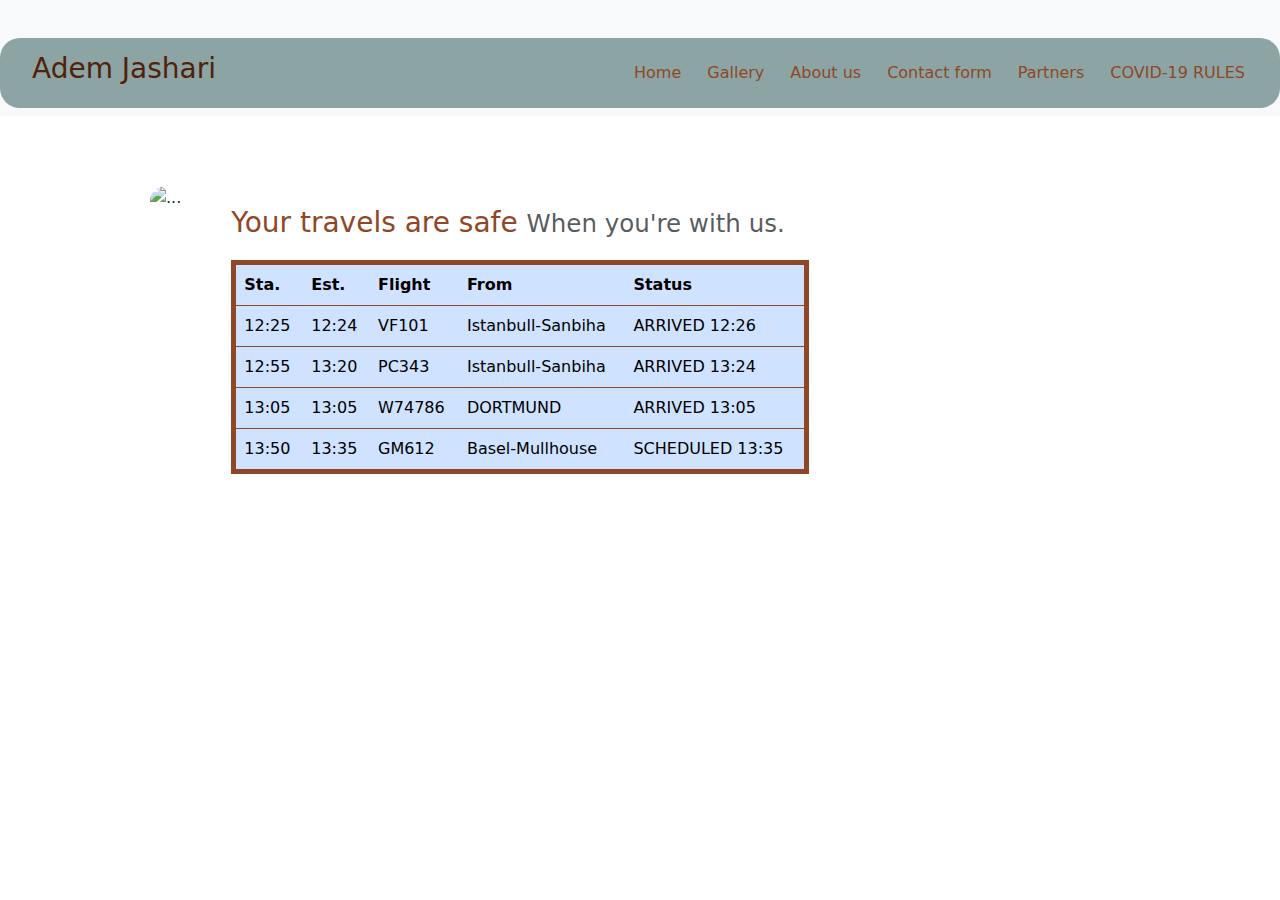
==== index.html @ cfc03bd4 "Add files via upload" ====
<!doctype html>
<html lang="en">
  <head>
    <meta charset="utf-8">
    <meta name="viewport" content="width=device-width, initial-scale=1">
    <title>Bootstrap demo</title>
    <link href="https://cdn.jsdelivr.net/npm/bootstrap@5.3.3/dist/css/bootstrap.min.css" rel="stylesheet" integrity="sha384-QWTKZyjpPEjISv5WaRU9OFeRpok6YctnYmDr5pNlyT2bRjXh0JMhjY6hW+ALEwIH" crossorigin="anonymous">
    <link rel="stylesheet" href="/style.css">
  </head>
  <body>
    <script src="https://cdn.jsdelivr.net/npm/bootstrap@5.3.3/dist/js/bootstrap.bundle.min.js" integrity="sha384-YvpcrYf0tY3lHB60NNkmXc5s9fDVZLESaAA55NDzOxhy9GkcIdslK1eN7N6jIeHz" crossorigin="anonymous"></script>
    <nav class="navbar navbar-expand-lg bg-body-tertiary ">
        <div class="container-fluid navv">
          <h3 style="margin-left: 20px; color: #512109;">Adem Jashari</h3>
          <button class="navbar-toggler" type="button" data-bs-toggle="collapse" data-bs-target="#navbarNav" aria-controls="navbarNav" aria-expanded="false" aria-label="Toggle navigation">
            <span class="navbar-toggler-icon"></span>
          </button>
          <div class="collapse navbar-collapse navigationn" id="navbarNav">
            <ul class="navbar-nav">
              <li class="nav-item">
                <a class="nav-link active pages" aria-current="page" href="/index.html" style="color: #8f4727;" a>Home</a>
              </li>
              <li class="nav-item">
                <a class="nav-link active pages" href="/gallery.html" style="color: #8f4727;" a>Gallery</a>
              </li>
              <li class="nav-item">
                <a class="nav-link active pages" href="/aboutus.html" style="color: #8f4727;" a>About us</a>
              </li>
              <li class="nav-item">
                <a class="nav-link active pages" href="/contactform.html" style="color: #8f4727;" a>Contact form</a>
              </li>
              <li class="nav-item">
                <a class="nav-link active pages" href="/partners.html" style="color: #8f4727;" a>Partners</a>
              </li>
              <li class="nav-item">
                <a class="nav-link active pages" href="/covid19rules.html" style="color: #8f4727;" a>COVID-19 RULES</a>
              </li>
            </ul>
          </div>
        </div>
      </nav>
      <div class="main">
        <img style="margin-left: 150px; margin-top: 30px; margin-right: 30px; border-radius: 20px;" src="https://media.istockphoto.com/id/1254973568/fr/photo/salon-vide-de-terminal-da%C3%A9roport-avec-lavion-sur-larri%C3%A8re-plan.jpg?s=612x612&w=0&k=20&c=H3Lq5_RibnPkMSXa4oE3SA5FCGvj5gNMdlo8oIPV0oM=" class="img-fluid" alt="...">
        <div>
            <h3 style="color:#8f4727; margin-top: 50px; margin-left: 20px;">
                Your travels are safe
                <small class="text-body-secondary" style="color: #8f4727;">When you're with us.</small>
              </h3>
              <table style="margin: 20px; border: 5px solid #8f4727; border-radius: 20px;" class="table table-hover table-primary">
                <tr>
                    <th>Sta.</th>
                    <th>Est.</th>
                    <th>Flight</th>
                    <th>From</th>
                    <th>Status</th>
                  </tr>
                  <tr>
                    <td>12:25</td>
                    <td>12:24</td>
                    <td>VF101</td>
                    <td>Istanbull-Sanbiha</td>
                    <td>ARRIVED 12:26</td>
                  </tr>
                  <tr>
                    <td>12:55</td>
                    <td>13:20</td>
                    <td>PC343</td>
                    <td>Istanbull-Sanbiha</td>
                    <td>ARRIVED 13:24</td>
                  </tr>
                  <tr>
                    <td>13:05</td>
                    <td>13:05</td>
                    <td>W74786</td>
                    <td>DORTMUND</td>
                    <td>ARRIVED 13:05</td>
                  </tr>
                  <tr>
                    <td>13:50</td>
                    <td>13:35</td>
                    <td>GM612</td>
                    <td>Basel-Mullhouse</td>
                    <td>SCHEDULED 13:35</td>
                  </tr>
              </table>
        </div>
      </div>
  </body>
</html>
---- style.css ----
.navigationn{
    margin-left: 400px;
}
.navv{
    width: 1300px;
    height: 70px;
    background-color: #8ca4a4;
    border-radius: 20px;
    margin-top: 30px;
}
.pages{
    margin-left: 10px;
    display: flex;
    justify-content: space-between;
    color: #5c7ca4;
}
.pages :hover{
    color: #8ca4a4;
}
.main{
    display: flex;
    flex-direction: row;
    margin-top: 40px;
}
.full{
    display: flex;
    flex-direction: row;
;
}
.right{
    display: flex;
    flex-direction: column;

}
.bottom{
    display: flex;
    flex-direction: row;

}
.left{
    display: flex;
    flex-direction: column;

}
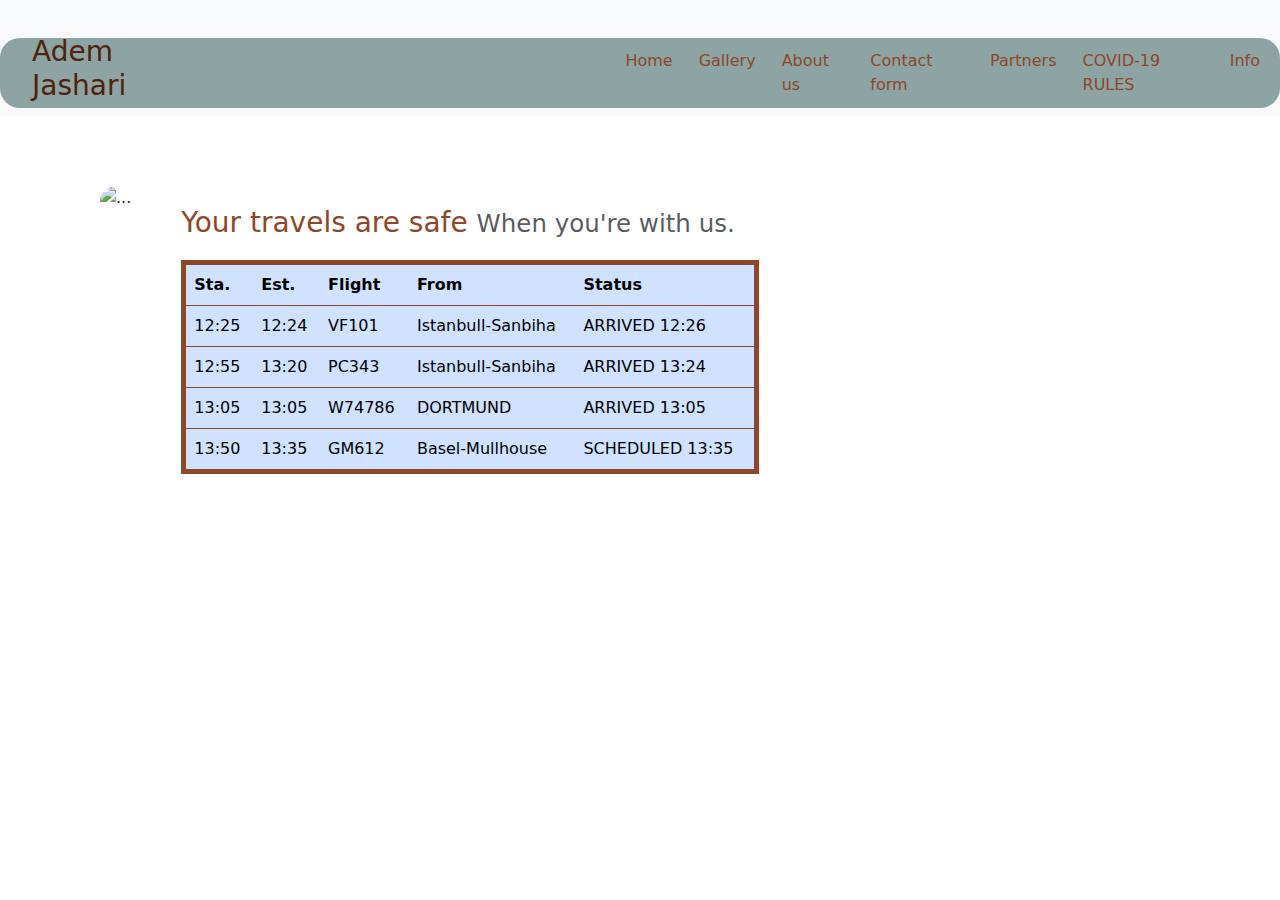
==== commit 6e224bf0: "Add files via upload" ====
--- a/index.html
+++ b/index.html
@@ -35,12 +35,15 @@
               <li class="nav-item">
                 <a class="nav-link active pages" href="/covid19rules.html" style="color: #8f4727;" a>COVID-19 RULES</a>
               </li>
+              <li class="nav-item">
+                <a class="nav-link active pages" href="/info.html" style="color: #8f4727;" a>Info</a>
+              </li>
             </ul>
           </div>
         </div>
       </nav>
       <div class="main">
-        <img style="margin-left: 150px; margin-top: 30px; margin-right: 30px; border-radius: 20px;" src="https://media.istockphoto.com/id/1254973568/fr/photo/salon-vide-de-terminal-da%C3%A9roport-avec-lavion-sur-larri%C3%A8re-plan.jpg?s=612x612&w=0&k=20&c=H3Lq5_RibnPkMSXa4oE3SA5FCGvj5gNMdlo8oIPV0oM=" class="img-fluid" alt="...">
+        <img style="margin-left: 100px; margin-top: 30px; margin-right: 30px; border-radius: 20px;" src="https://media.istockphoto.com/id/1254973568/fr/photo/salon-vide-de-terminal-da%C3%A9roport-avec-lavion-sur-larri%C3%A8re-plan.jpg?s=612x612&w=0&k=20&c=H3Lq5_RibnPkMSXa4oE3SA5FCGvj5gNMdlo8oIPV0oM=" class="img-fluid" alt="...">
         <div>
             <h3 style="color:#8f4727; margin-top: 50px; margin-left: 20px;">
                 Your travels are safe
--- a/style.css
+++ b/style.css
@@ -41,4 +41,45 @@
     display: flex;
     flex-direction: column;
 
+}
+.all{
+    margin: 50px;
+    margin-left: 170px;
+    display: flex;
+    flex-direction: column;
+}
+.up{
+    display: flex;
+    flex-direction: row;
+}
+.uptext{
+    display: flex;
+    flex-direction: column;
+}
+.down{
+    margin-top: 30px;
+    display: flex;
+    flex-direction: row;
+}
+.downtext{
+    display: flex;
+    flex-direction: column;
+}
+.contacts{
+    text-align: center;
+    display: flex;
+    flex-direction: column;
+    margin-top: 20px;
+}
+.info{
+    text-align: center;
+    margin-top: 70px;
+}
+.grid{
+    margin-left: 70px;
+}
+.rentacar{
+    display: flex;
+    flex-direction: row;
+    justify-content: space-between;
 }